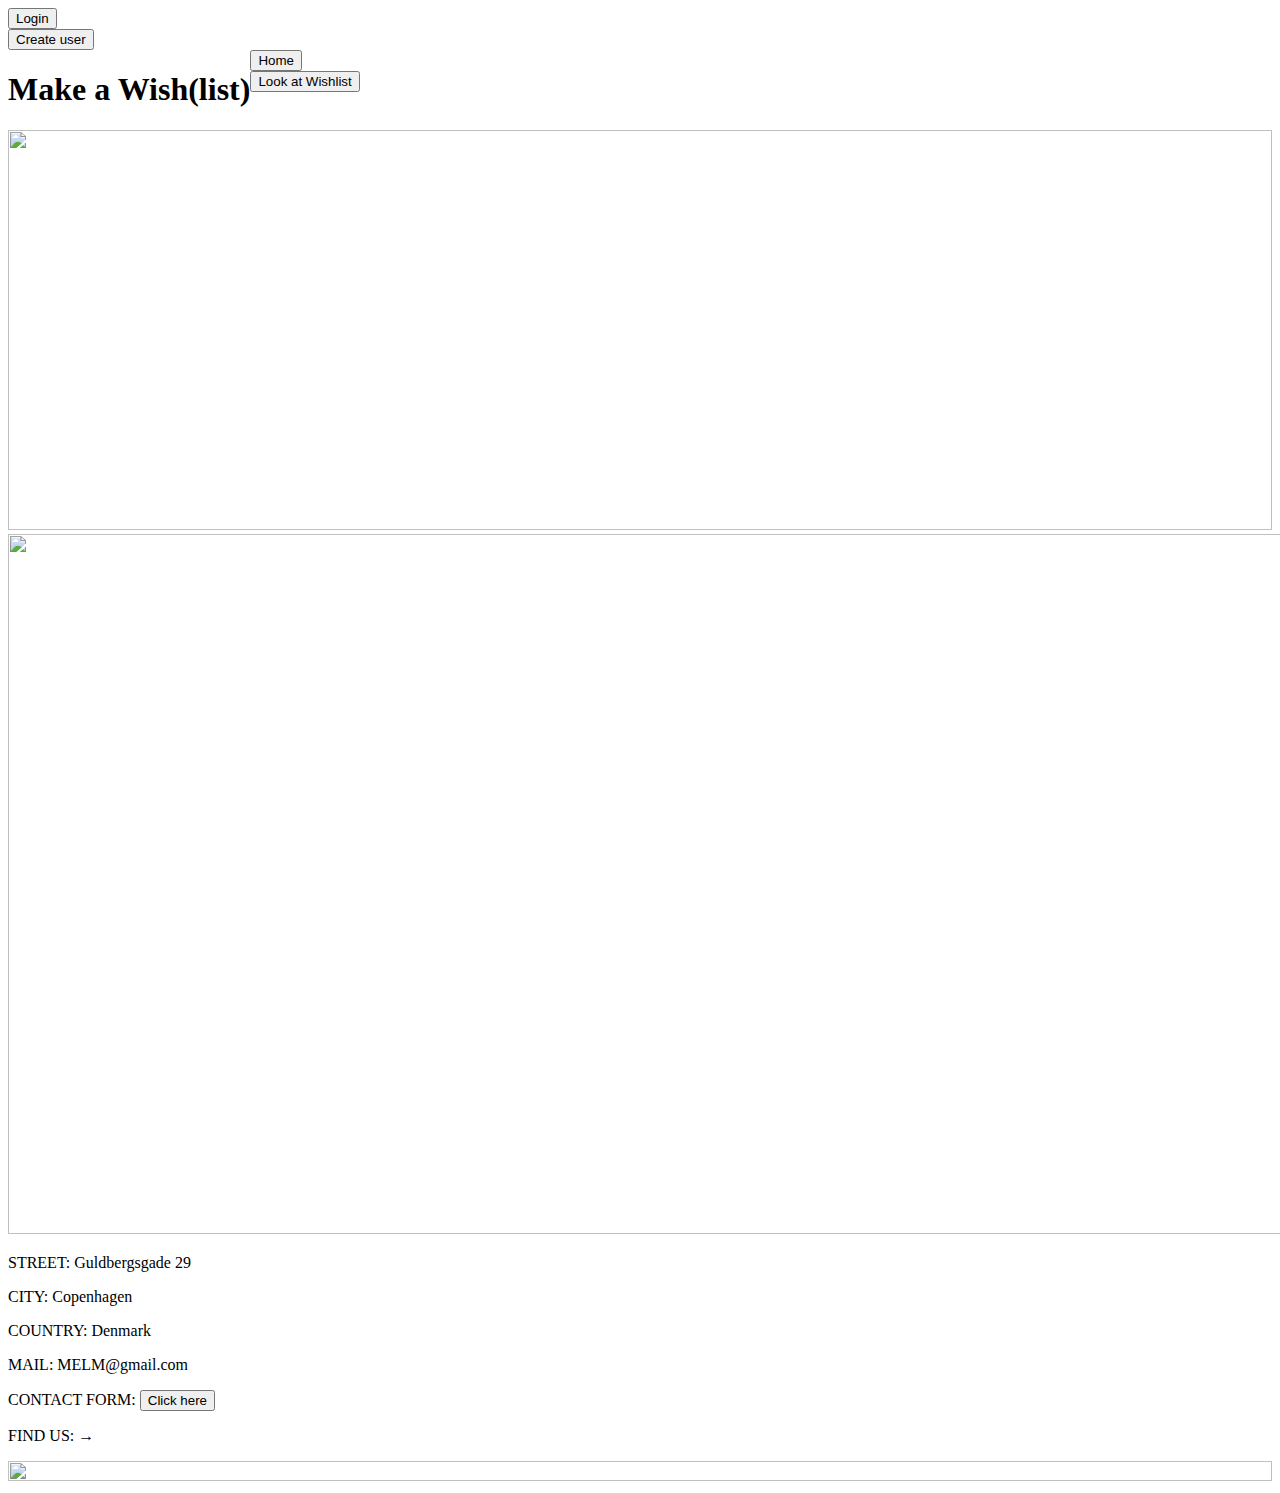
==== src/main/resources/templates/home/index.html @ 8adcaf66 "Session setup -Madsen" ====
<!DOCTYPE html>
<html lang="en">
<head>
    <meta charset="UTF-8">
    <title>Wish list</title>
    <link rel="icon" type="image/x-icon" href="gift-solid.svg">
    <link rel="stylesheet" type="text/css" href="MyCSS.css">
</head>
<body>
<div id="top-menu">
    <form action="/loginbutton" method="post">
        <a href="index.html">
            <button class="top-menustyle">Login</button>
        </a>
    </form>
    <form action="/registerbutton" method="post">
        <a href="index.html">
            <button class="top-menustyle">Create user</button>
        </a>
    </form>
</div>

<div id="box-header">

    <h1 style="float:left;">Make a Wish(list)</h1>

    <div id="mainmenu">
        <form class="form-menu" action="/" method="post">
            <button class="menustyle">Home</button>
        </form>
        <form class="form-menu" action="/listInitPage" method="post">
            <button class="menustyle">Look at Wishlist</button>
        </form>

    </div>

</div>

<div id="box-body">

    <div id="banner">

        <img src="gave_img.jpg" width="100%" height="400px">

    </div>

    <div id="box-c2a">

        <div id="c2a-left">
            <img src="C2A_CreateAList.jpg" width="1314px" height="700px">
        </div>

        <div id="c2a-right">


        </div>

    </div>

</div>

<div id="bottom-section">

    <div id="box-footer-left">
        <p class="footer">STREET: Guldbergsgade 29</p>
        <p class="footer">CITY: Copenhagen</p>
        <p class="footer">COUNTRY: Denmark</p>
        <p class="footer">MAIL: MELM@gmail.com</p>
        <p class="footer">CONTACT FORM: <button class="contact-style">Click here</button></p>
        <p class="footer">FIND US: &rarr;<p>
    </div>

    <div id="box-footer-right">
        <img src="This street gogle mops.JPG" width="100%" height="100%">
    </div>

</div>

</body>
</html>
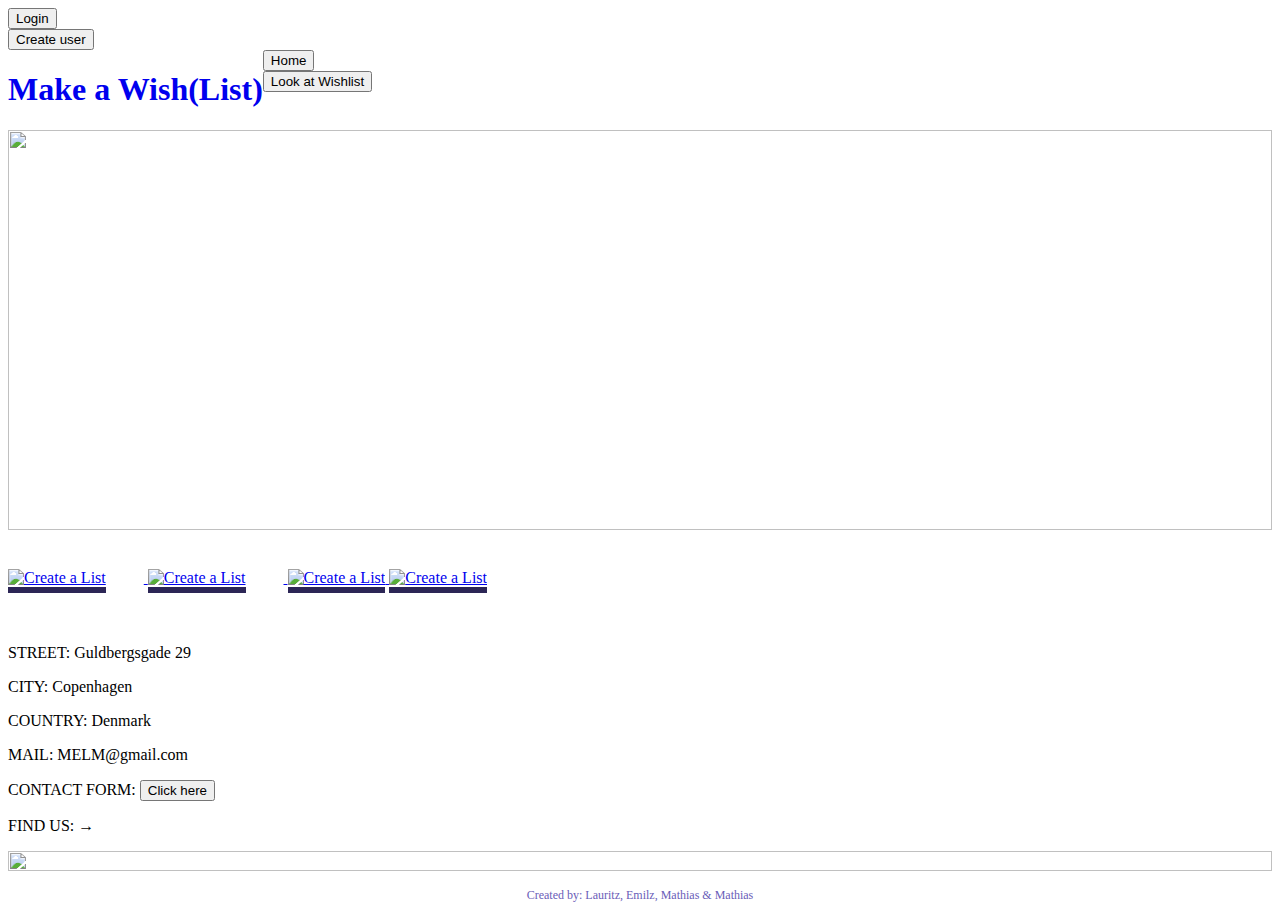
==== commit 43990005: "Merge remote-tracking branch 'origin/main'" ====
--- a/src/main/resources/templates/home/index.html
+++ b/src/main/resources/templates/home/index.html
@@ -2,7 +2,7 @@
 <html lang="en">
 <head>
     <meta charset="UTF-8">
-    <title>Wish list</title>
+    <title>Wish List</title>
     <link rel="icon" type="image/x-icon" href="gift-solid.svg">
     <link rel="stylesheet" type="text/css" href="MyCSS.css">
 </head>
@@ -22,8 +22,9 @@
 
 <div id="box-header">
 
-    <h1 style="float:left;">Make a Wish(list)</h1>
-
+    <a href="#">
+    <h1 style="float:left;">Make a Wish(List)</h1>
+    </a>
     <div id="mainmenu">
         <form class="form-menu" action="/" method="post">
             <button class="menustyle">Home</button>
@@ -31,7 +32,6 @@
         <form class="form-menu" action="/listInitPage" method="post">
             <button class="menustyle">Look at Wishlist</button>
         </form>
-
     </div>
 
 </div>
@@ -40,22 +40,31 @@
 
     <div id="banner">
 
-        <img src="gave_img.jpg" width="100%" height="400px">
+        <img src="gave_banner.jpg" width="100%" height="400px">
 
     </div>
 
-    <div id="box-c2a">
+    <div class="button-container">
+        <a href="#" id="button1" class="cta-button">
+            <img src="C2A_CreateAList.jpg" alt="Create a List" class="cta-img"
+                 style="width:700px; height:400px; margin:35px 38px 35px 0;border-bottom: 6px solid #2c2656;">
+            <img src="C2A_CreateAList_Hover.jpg" alt="Create a List" class="cta-img-hover"
+                 style="width:700px; height:400px; margin:35px 38px 35px 0;border-bottom: 6px solid #2c2656;">
+        </a>
 
-        <div id="c2a-left">
-            <img src="C2A_CreateAList.jpg" width="1314px" height="700px">
-        </div>
-
-        <div id="c2a-right">
+        <a href="#" id="button2" class="cta-button">
+            <img src="C2A_Share.jpg" alt="Create a List" class="cta-img"
+                 style="width:700px; height:400px; margin:35px 0 35px 0;border-bottom: 6px solid #2c2656;">
+            <img src="C2A_Share_hover.jpg" alt="Create a List" class="cta-img-hover"
+                 style="width:700px; height:400px; margin:35px 0 35px 0;border-bottom: 6px solid #2c2656;">
+        </a>
+    </div>
 
 
-        </div>
+</div>
 
-    </div>
+
+</div>
 
 </div>
 
@@ -76,5 +85,9 @@
 
 </div>
 
+<div id="created-by-section" style="height: auto; width:100%;float:left;text-align: center; padding: 1px 0 1px 0;">
+    <p style="font-size: 12px; color:#6a5db8">Created by: Lauritz, Emilz, Mathias & Mathias</p>
+</div>
+
 </body>
 </html>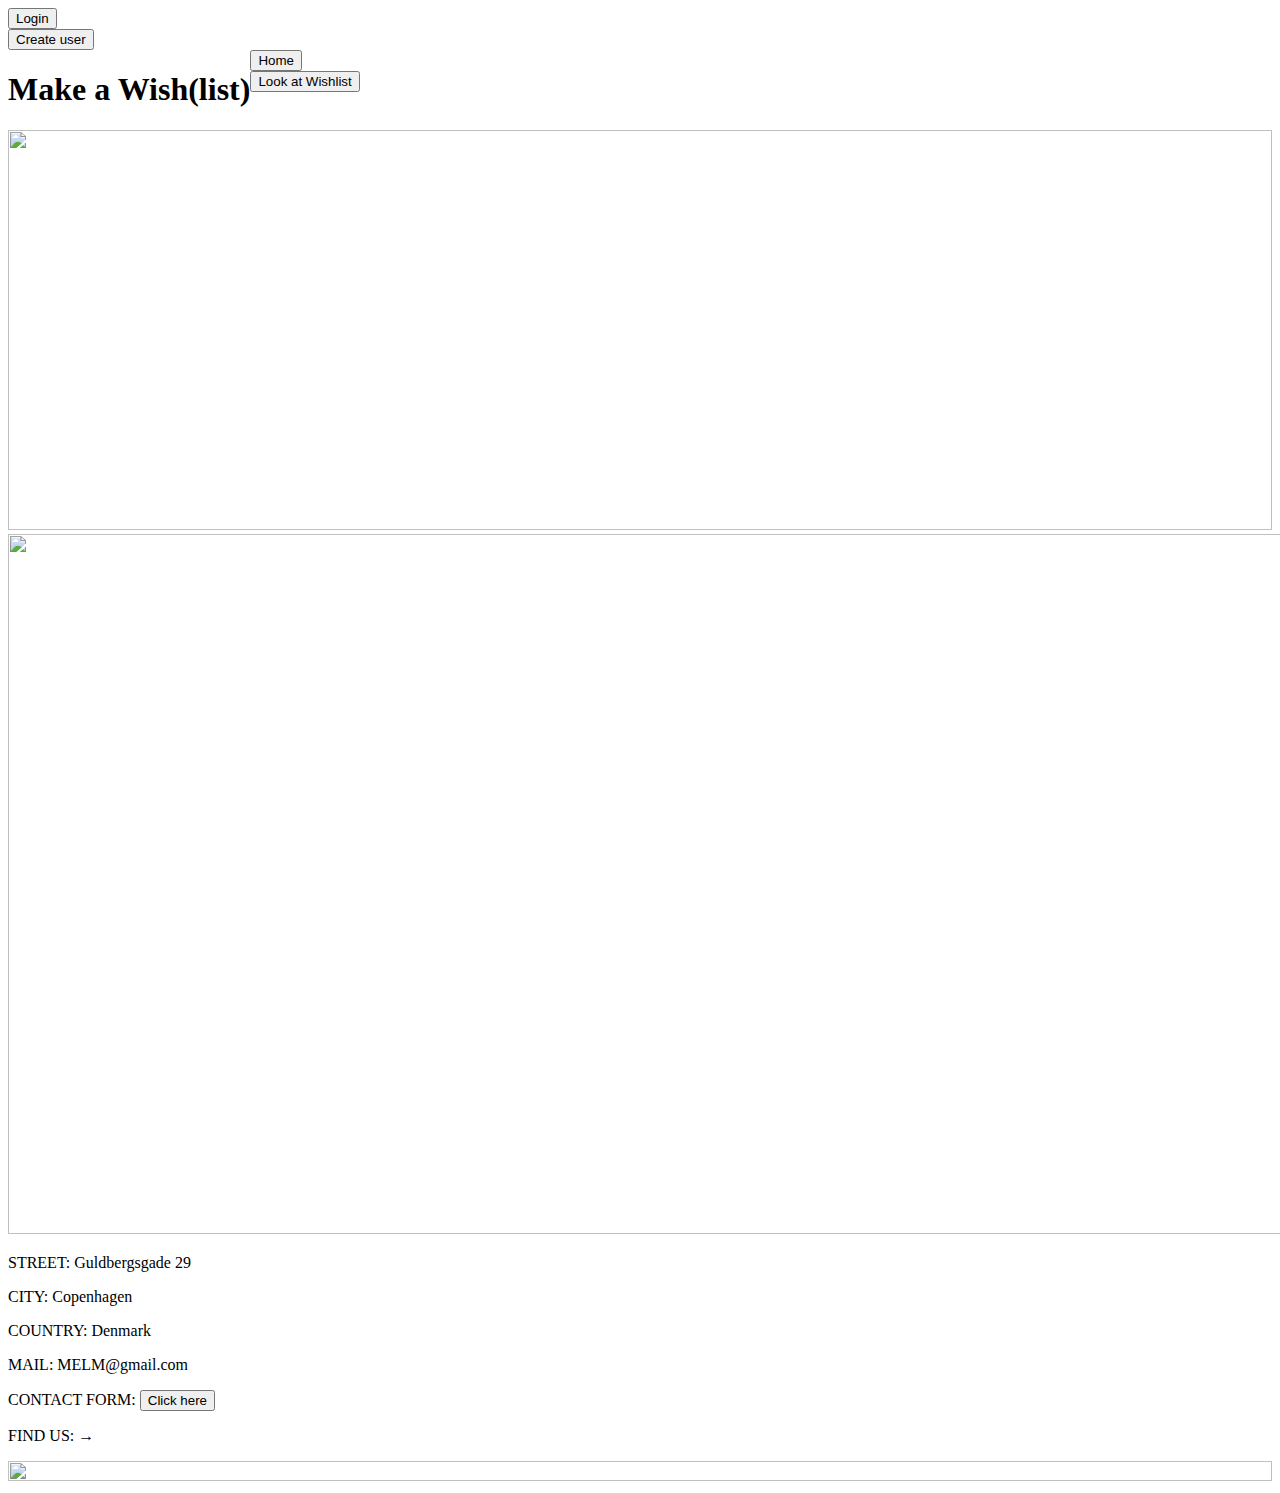
==== commit 97ada4ab: "added "look up friends list" in index.html -code with me (laurits, emil, mathias)" ====
--- a/src/main/resources/templates/home/index.html
+++ b/src/main/resources/templates/home/index.html
@@ -2,7 +2,7 @@
 <html lang="en">
 <head>
     <meta charset="UTF-8">
-    <title>Wish List</title>
+    <title>Wish list</title>
     <link rel="icon" type="image/x-icon" href="gift-solid.svg">
     <link rel="stylesheet" type="text/css" href="MyCSS.css">
 </head>
@@ -22,16 +22,16 @@
 
 <div id="box-header">
 
-    <a href="#">
-    <h1 style="float:left;">Make a Wish(List)</h1>
-    </a>
+    <h1 style="float:left;">Make a Wish(list)</h1>
+
     <div id="mainmenu">
         <form class="form-menu" action="/" method="post">
             <button class="menustyle">Home</button>
         </form>
-        <form class="form-menu" action="/listInitPage" method="post">
+        <form class="form-menu" action="/showList" method="post">
             <button class="menustyle">Look at Wishlist</button>
         </form>
+
     </div>
 
 </div>
@@ -40,31 +40,22 @@
 
     <div id="banner">
 
-        <img src="gave_banner.jpg" width="100%" height="400px">
+        <img src="gave_img.jpg" width="100%" height="400px">
 
     </div>
 
-    <div class="button-container">
-        <a href="#" id="button1" class="cta-button">
-            <img src="C2A_CreateAList.jpg" alt="Create a List" class="cta-img"
-                 style="width:700px; height:400px; margin:35px 38px 35px 0;border-bottom: 6px solid #2c2656;">
-            <img src="C2A_CreateAList_Hover.jpg" alt="Create a List" class="cta-img-hover"
-                 style="width:700px; height:400px; margin:35px 38px 35px 0;border-bottom: 6px solid #2c2656;">
-        </a>
+    <div id="box-c2a">
 
-        <a href="#" id="button2" class="cta-button">
-            <img src="C2A_Share.jpg" alt="Create a List" class="cta-img"
-                 style="width:700px; height:400px; margin:35px 0 35px 0;border-bottom: 6px solid #2c2656;">
-            <img src="C2A_Share_hover.jpg" alt="Create a List" class="cta-img-hover"
-                 style="width:700px; height:400px; margin:35px 0 35px 0;border-bottom: 6px solid #2c2656;">
-        </a>
-    </div>
+        <div id="c2a-left">
+            <img src="C2A_CreateAList.jpg" width="1314px" height="700px">
+        </div>
+
+        <div id="c2a-right">
 
 
-</div>
+        </div>
 
-
-</div>
+    </div>
 
 </div>
 
@@ -85,9 +76,5 @@
 
 </div>
 
-<div id="created-by-section" style="height: auto; width:100%;float:left;text-align: center; padding: 1px 0 1px 0;">
-    <p style="font-size: 12px; color:#6a5db8">Created by: Lauritz, Emilz, Mathias & Mathias</p>
-</div>
-
 </body>
 </html>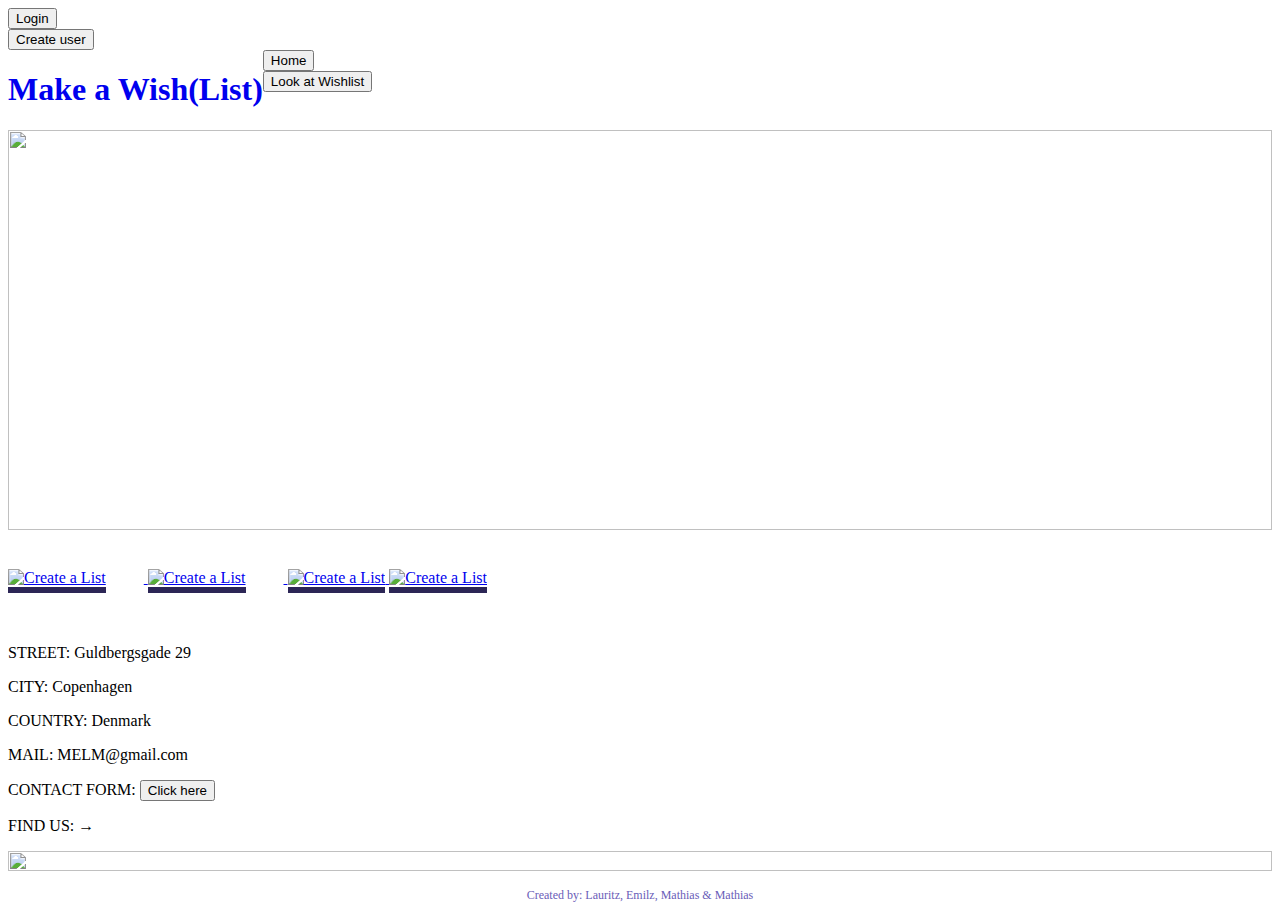
==== commit bfe671ff: "Merge remote-tracking branch 'origin/MathiasTrainingBranch'" ====
--- a/src/main/resources/templates/home/index.html
+++ b/src/main/resources/templates/home/index.html
@@ -2,7 +2,7 @@
 <html lang="en">
 <head>
     <meta charset="UTF-8">
-    <title>Wish list</title>
+    <title>Wish List</title>
     <link rel="icon" type="image/x-icon" href="gift-solid.svg">
     <link rel="stylesheet" type="text/css" href="MyCSS.css">
 </head>
@@ -22,8 +22,9 @@
 
 <div id="box-header">
 
-    <h1 style="float:left;">Make a Wish(list)</h1>
-
+    <a href="#">
+    <h1 style="float:left;">Make a Wish(List)</h1>
+    </a>
     <div id="mainmenu">
         <form class="form-menu" action="/" method="post">
             <button class="menustyle">Home</button>
@@ -31,7 +32,6 @@
         <form class="form-menu" action="/showList" method="post">
             <button class="menustyle">Look at Wishlist</button>
         </form>
-
     </div>
 
 </div>
@@ -40,22 +40,31 @@
 
     <div id="banner">
 
-        <img src="gave_img.jpg" width="100%" height="400px">
+        <img src="gave_banner.jpg" width="100%" height="400px">
 
     </div>
 
-    <div id="box-c2a">
+    <div class="button-container">
+        <a href="#" id="button1" class="cta-button">
+            <img src="C2A_CreateAList.jpg" alt="Create a List" class="cta-img"
+                 style="width:700px; height:400px; margin:35px 38px 35px 0;border-bottom: 6px solid #2c2656;">
+            <img src="C2A_CreateAList_Hover.jpg" alt="Create a List" class="cta-img-hover"
+                 style="width:700px; height:400px; margin:35px 38px 35px 0;border-bottom: 6px solid #2c2656;">
+        </a>
 
-        <div id="c2a-left">
-            <img src="C2A_CreateAList.jpg" width="1314px" height="700px">
-        </div>
-
-        <div id="c2a-right">
+        <a href="#" id="button2" class="cta-button">
+            <img src="C2A_Share.jpg" alt="Create a List" class="cta-img"
+                 style="width:700px; height:400px; margin:35px 0 35px 0;border-bottom: 6px solid #2c2656;">
+            <img src="C2A_Share_hover.jpg" alt="Create a List" class="cta-img-hover"
+                 style="width:700px; height:400px; margin:35px 0 35px 0;border-bottom: 6px solid #2c2656;">
+        </a>
+    </div>
 
 
-        </div>
+</div>
 
-    </div>
+
+</div>
 
 </div>
 
@@ -70,10 +79,16 @@
         <p class="footer">FIND US: &rarr;<p>
     </div>
 
+    <a href="https://www.google.dk/maps">
     <div id="box-footer-right">
         <img src="This street gogle mops.JPG" width="100%" height="100%">
     </div>
+    </a>
 
+</div>
+
+<div id="created-by-section" style="height: auto; width:100%;float:left;text-align: center; padding: 1px 0 1px 0;">
+    <p style="font-size: 12px; color:#6a5db8">Created by: Lauritz, Emilz, Mathias & Mathias</p>
 </div>
 
 </body>
